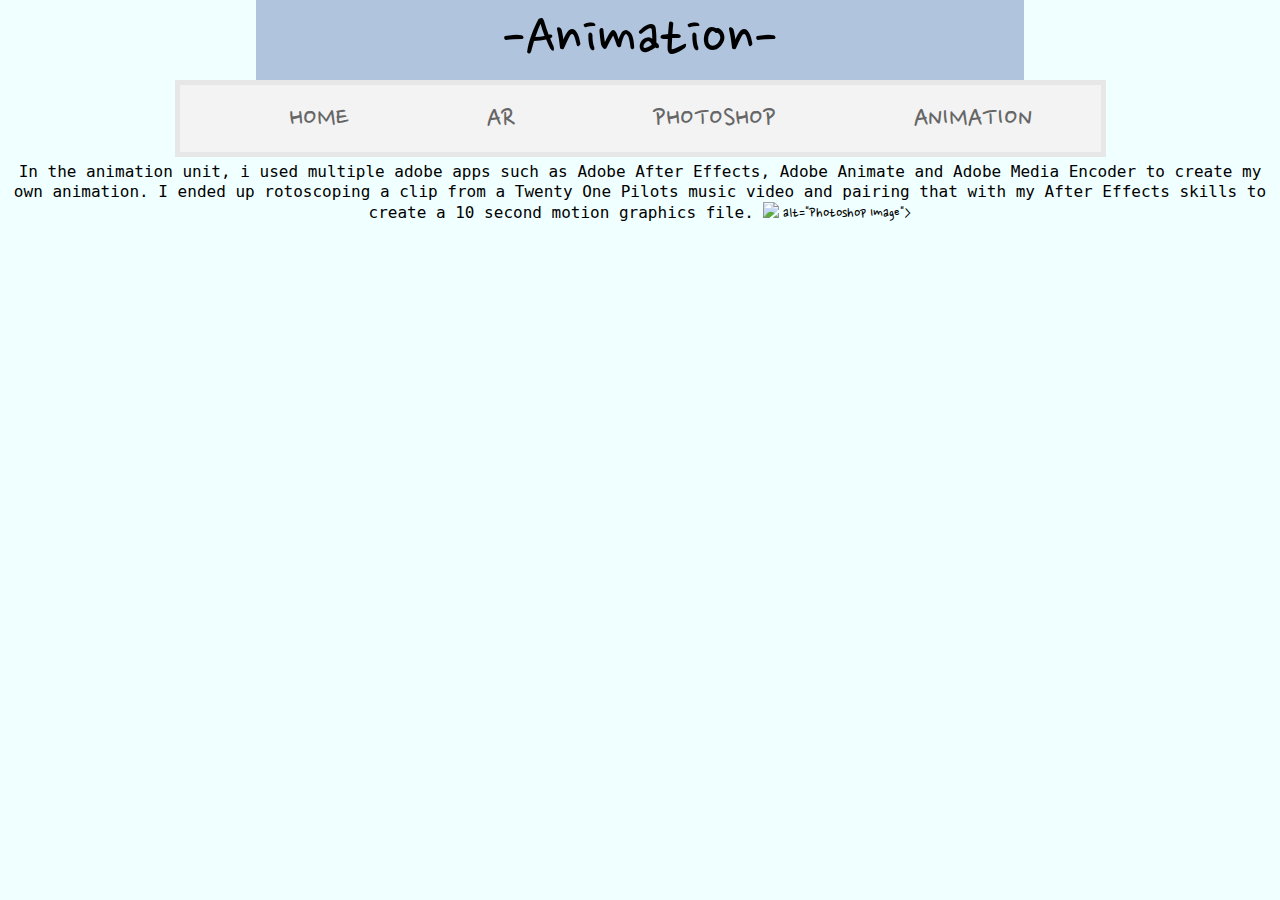
==== animation.html @ 77b578ad "Add files via upload" ====
<!doctype html>
<html>

<head>

    <title> Animation </title>

    <link rel="stylesheet" href="style.css">
    <link href= "https://fonts.googleapis.com/css?family=Caveat|Lacquer|Nanum+Pen+Script&display=swap" rel="stylesheet">
</head>

<body>
    <div class ="mytitle">
    
    -Animation-   </div>

    <ul>
        <li><a href="#home">HOME</a></li>
        <li><a href="#news">AR</a></li>
        <li><a href="#contact">PHOTOSHOP</a></li>
        <li><a href="#about">ANIMATION</a></li>
    </ul>

    <span style="font size: em"><b> </b> </span>
    <br>

    <span style="font-family:  'Ubuntu Mono', monospace; ">
        
        
        
    In the animation unit, i used multiple adobe apps such as Adobe After Effects, Adobe Animate and Adobe Media Encoder to create my own animation. I ended up rotoscoping a clip from a Twenty One Pilots music video and pairing that with my After Effects skills to create a 10 second motion graphics file. 
    
    </span>



<img src="animation_image.PNG" style = "height: 350px">
alt="Photoshop Image">

    
    
    
</body></html>
---- style.css ----
* {
    
    margin: 0 auto;
    text-align: center;
}

html {
    
    background-color: azure;
    font-family:  'Nanum Pen Script', cursive;
}

ul {
    display: inline-block;
  list-style-type: none;  
    overflow: hidden;
  border: 5px solid #e7e7e7;
  background-color: #f3f3f3;
    font-size: 23pt;
}

li {
float: left;
}

li a {
  display:inline-block;
  color: #666;
  text-align: center;
  padding: 14px 69px;
  text-decoration: none;
}

li a:hover:not(.active) {
  background-color: #ddd;
}

li a.active {
  color: white;
  background-color: #4CAF50;
}

.mytitle {
    
    font-size: 4em;
    background-color: lightsteelblue;
    width: 60%;
}
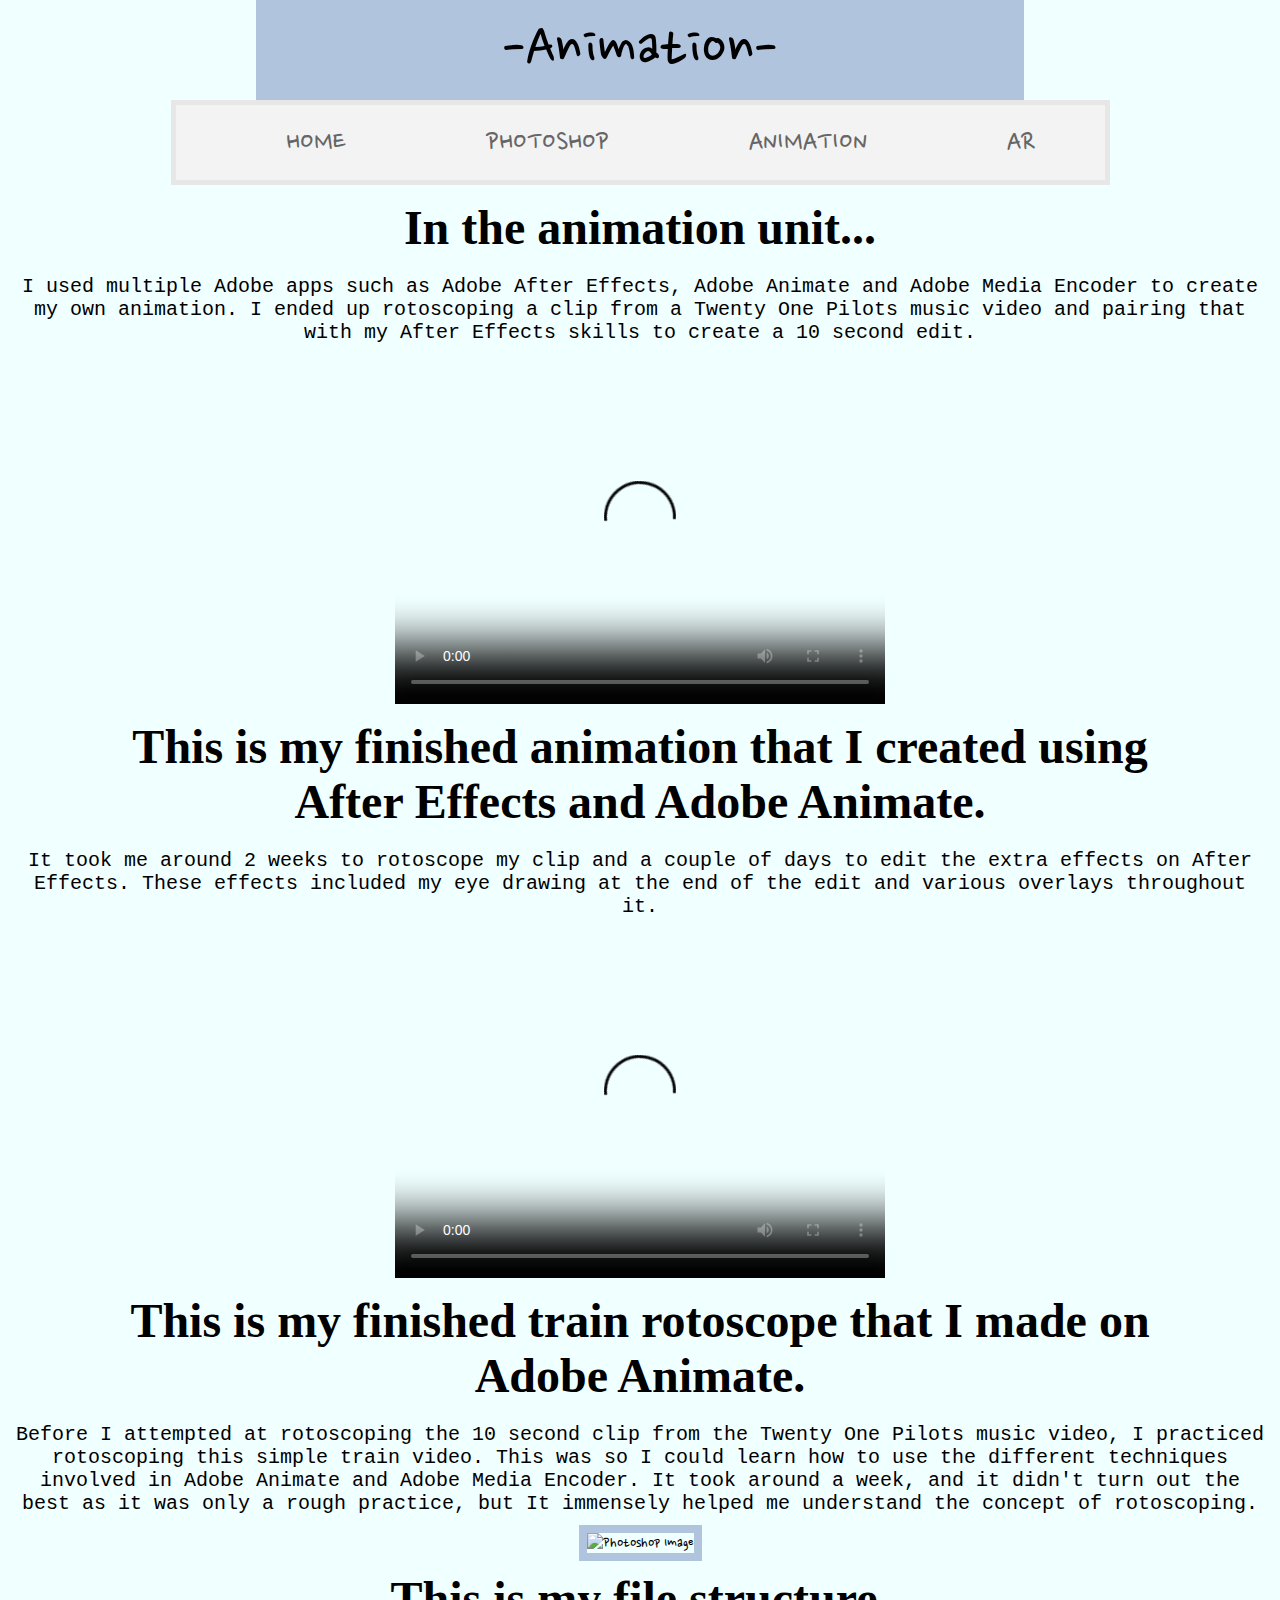
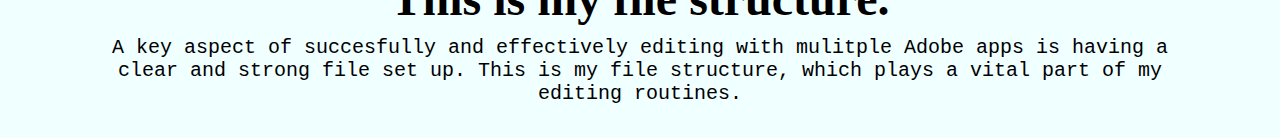
==== commit aa057008: "Add files via upload" ====
--- a/animation.html
+++ b/animation.html
@@ -6,38 +6,90 @@
     <title> Animation </title>
 
     <link rel="stylesheet" href="style.css">
-    <link href= "https://fonts.googleapis.com/css?family=Caveat|Lacquer|Nanum+Pen+Script&display=swap" rel="stylesheet">
+    <link href="https://fonts.googleapis.com/css?family=Caveat|Lacquer|Nanum+Pen+Script&display=swap" rel="stylesheet">
 </head>
 
 <body>
-    <div class ="mytitle">
-    
-    -Animation-   </div>
+    <div class="mytitle">
+
+        -Animation- </div>
 
     <ul>
-        <li><a href="#home">HOME</a></li>
-        <li><a href="#news">AR</a></li>
-        <li><a href="#contact">PHOTOSHOP</a></li>
-        <li><a href="#about">ANIMATION</a></li>
+        <li><a href="index.html">HOME</a></li>
+        <li><a href="photoshop.html">PHOTOSHOP</a></li>
+        <li><a href="animation.html">ANIMATION</a></li>
+        <li><a href="ar.html">AR</a></li>
+         
     </ul>
 
-    <span style="font size: em"><b> </b> </span>
-    <br>
+    <div class="text3">
+        <b> In the animation unit... </b>
 
-    <span style="font-family:  'Ubuntu Mono', monospace; ">
-        
-        
-        
-    In the animation unit, i used multiple adobe apps such as Adobe After Effects, Adobe Animate and Adobe Media Encoder to create my own animation. I ended up rotoscoping a clip from a Twenty One Pilots music video and pairing that with my After Effects skills to create a 10 second motion graphics file. 
-    
-    </span>
+    </div>
 
 
 
-<img src="animation_image.PNG" style = "height: 350px">
-alt="Photoshop Image">
+<div class= "text2">
+    
+    
+
+    I used multiple Adobe apps such as Adobe After Effects, Adobe Animate and Adobe Media Encoder to create my own animation. I ended up rotoscoping a clip from a Twenty One Pilots music video and pairing that with my After Effects skills to create a 10 second edit.    
+    
+    </div>
+
+
+
+
+
+
+
+    <video src="videos/real_chlorine.mp4" controls poster="images/animation_image.PNG" style="height: 350px" alt="Photoshop Image" width="490"></video>
+
+
+    <div class="text3"> <b> This is my finished animation that I created using After Effects and Adobe Animate. </b>
+
+
+    </div>
+    <div class= "text2">
+
+
+
+     It took me around 2 weeks to rotoscope my clip and a couple of days to edit the extra effects on After Effects. These effects included my eye drawing at the end of the edit and various overlays throughout it.
+         </div> 
+
+    
+
+
+    <video src="videos/train_rotoscope.mp4" controls poster="images/train_image.PNG" style="height: 350px" alt="Photoshop Image" width="490"></video>
+
+    
+    <div class="text3">
+        <b> This is my finished train rotoscope that I made on Adobe Animate. </b>
+    </div>
+
+
+
+    <div class= "text2">
+
+
+
+        Before I attempted at rotoscoping the 10 second clip from the Twenty One Pilots music video, I practiced rotoscoping this simple train video. This was so I could learn how to use the different techniques involved in Adobe Animate and Adobe Media Encoder. It took around a week, and it didn't turn out the best as it was only a rough practice, but It immensely helped me understand the concept of rotoscoping.
+         </div> 
+    
+    
+
+    <img src="images/file_structure.PNG"s style="height: 190px" alt="Photoshop Image" width="900"; >
 
     
     
+<div class="text3"> <b> This is my file structure. </b>
+
+    <div class= "text2"> A key aspect of succesfully and effectively editing with mulitple Adobe apps is having a clear and strong file set up. This is my file structure, which plays a vital part of my editing routines.
+        
+    </div>
     
-</body></html>
+    
+
+</body>
+
+</html>
--- a/style.css
+++ b/style.css
@@ -1,48 +1,155 @@
 * {
-    
+
     margin: 0 auto;
     text-align: center;
+    box-sizing: border-box;
 }
 
 html {
-    
+
     background-color: azure;
-    font-family:  'Nanum Pen Script', cursive;
+    font-family: 'Nanum Pen Script', cursive;
+
 }
 
 ul {
     display: inline-block;
-  list-style-type: none;  
+    list-style-type: none;
     overflow: hidden;
-  border: 5px solid #e7e7e7;
-  background-color: #f3f3f3;
+    border: 5px solid #e7e7e7;
+    background-color: #f3f3f3;
     font-size: 23pt;
 }
 
 li {
-float: left;
+    float: left;
 }
 
 li a {
-  display:inline-block;
-  color: #666;
-  text-align: center;
-  padding: 14px 69px;
-  text-decoration: none;
+    display: inline-block;
+    color: #666;
+    text-align: center;
+    padding: 18px 70px;
+    text-decoration: none;
 }
 
 li a:hover:not(.active) {
-  background-color: #ddd;
+    background-color: #ddd;
 }
 
 li a.active {
-  color: white;
-  background-color: #4CAF50;
+    color: white;
+    background-color: #4CAF50;
 }
 
 .mytitle {
-    
+
     font-size: 4em;
     background-color: lightsteelblue;
     width: 60%;
 }
+
+.text {
+
+    font-family: 'Ubuntu Mono', monospace;
+    font-size: 2em;
+    clear: both;
+}
+
+
+
+.row {
+    width: 100%;
+}
+
+.text2 {
+
+    font-family: 'Ubuntu Mono', monospace;
+    font-size: 20px;
+}
+
+.text3 {
+
+    font-family: 'Amatic SC', cursive;
+    font-size: 3em;
+    width: 90%;
+    clear: both;
+}
+
+.column {
+
+    width: 33%;
+    float: left;
+    padding: 14px 10px;
+
+}
+
+img {
+
+    border: 8px solid lightsteelblue;
+    max-width: 100%;
+}
+
+
+.text4 {
+
+    font-family:
+        font-size:
+}
+
+.text5 {
+    font-size: 2.8em;
+    font-family: 'Amatic SC', cursive;
+
+
+}
+
+.text6 {
+
+
+    font-family: 'Ubuntu Mono', monospace;
+    font-size: 20px;
+    padding: 14px 10px;
+
+
+}
+
+.text7 {
+
+    font-family: 'Ubuntu Mono', monospace;
+    width: 90% font-size: 12px;
+
+
+}
+
+.text8 {
+
+    font-family: 'Ubuntu Mono', monospace;
+    font-size: 17px;
+
+}
+
+div {
+    padding: 10px 10px 10px 10px;
+}
+
+
+.text9 {
+    font-family: 'Nanum Pen Script', cursive;
+    font-size: 30px
+}
+
+.flex-container {
+    display: flex;
+    flex-wrap: nowrap;
+
+}
+
+.flex-container > div {
+    background-color: #f1f1f1;
+    width: 28%;
+    text-align: center;
+    line-height: 10px;
+    font-size: 10px;
+     
+}
